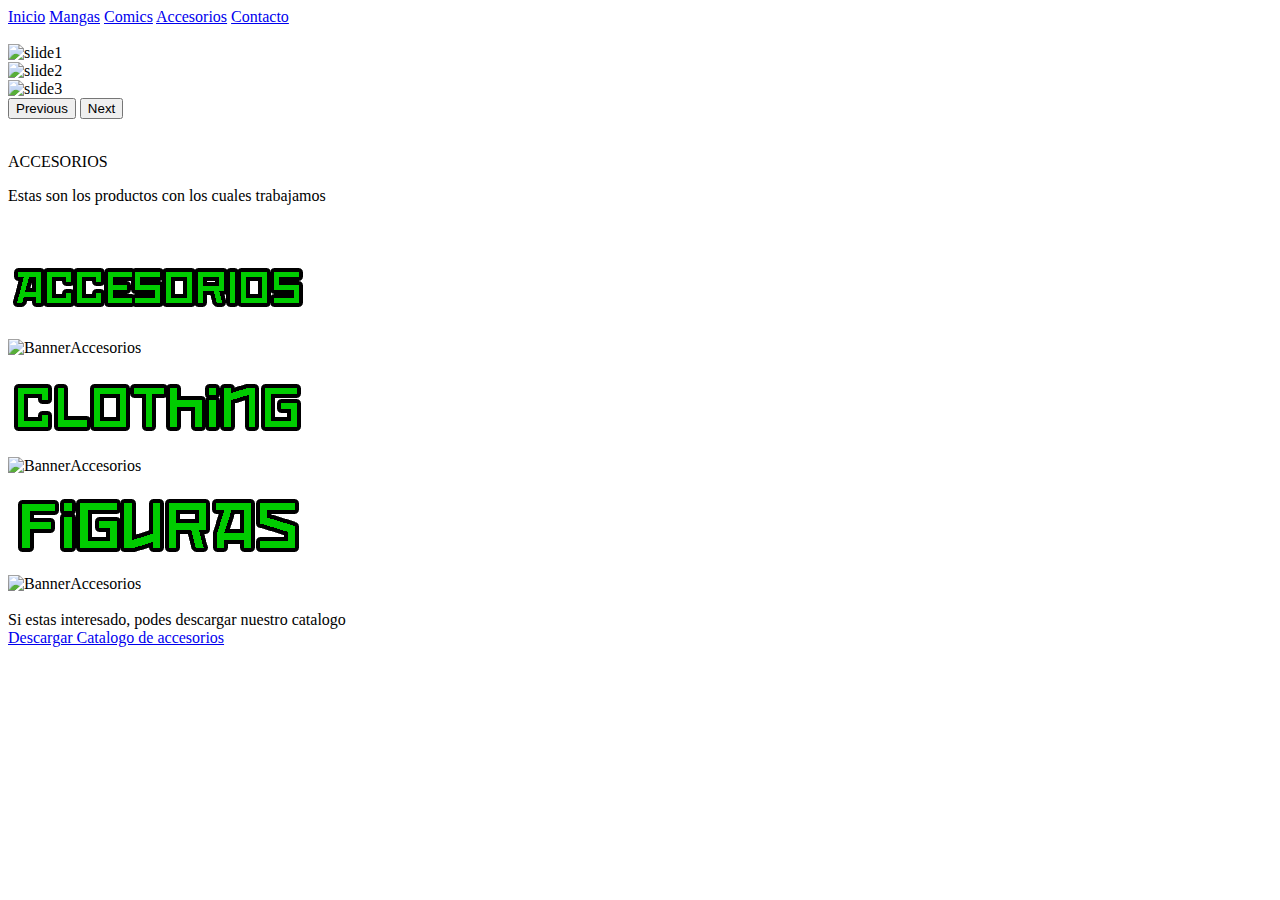
==== accesorios.html @ 89de85ab "agregada apgina de accesorios" ====
<head>
    <meta charset="utf-8">
    <meta name="viewport" content="width=device-width, initial-scale=1">
    <title>Once Comics - Accesorios</title>
    <link href="https://cdn.jsdelivr.net/npm/bootstrap@5.2.2/dist/css/bootstrap.min.css" rel="stylesheet" integrity="sha384-Zenh87qX5JnK2Jl0vWa8Ck2rdkQ2Bzep5IDxbcnCeuOxjzrPF/et3URy9Bv1WTRi" crossorigin="anonymous">
    <link rel="stylesheet" href="css/styleEntrega.css">
    </head>
    <body class="seccion_dark">
        <header>
            <div class="container text-center">
                <div class="row">
                <a class="col btn btn-success m-1" href="index.html" role="button">Inicio</a>
                <a class="col btn btn-success m-1" href="mangas.html" role="button">Mangas</a>
                <a class="col btn btn-success m-1" href="comics.html" role="button">Comics</a>
                <a class="col btn btn-success m-1" href="accesorios.html" role="button">Accesorios</a>
                <a class="col btn btn-success m-1" href="contacto.html" role="button">Contacto</a>
                </div>
            </div>
        </header><br>
        <div id="CarruselBanner" class="carousel slide container" data-bs-ride="true">
            <div class="carousel-inner">
              <div class="carousel-item active">
                <img src="images/1-slide.png" class="d-block w-100" alt="slide1">
              </div>
              <div class="carousel-item">
                <img src="images/2-slide.jpg" class="d-block w-100" alt="slide2">
              </div>
              <div class="carousel-item">
                <img src="images/3-slide.jpg" class="d-block w-100" alt="slide3">
              </div>
            </div>
            <button class="carousel-control-prev" type="button" data-bs-target="#CarruselBanner" data-bs-slide="prev">
              <span class="carousel-control-prev-icon" aria-hidden="true"></span>
              <span class="visually-hidden">Previous</span>
            </button>
            <button class="carousel-control-next" type="button" data-bs-target="#CarruselBanner" data-bs-slide="next">
              <span class="carousel-control-next-icon" aria-hidden="true"></span>
              <span class="visually-hidden">Next</span>
            </button>
        </div><br>
        <div class="container-fluid bg-dark p-3">
            <p class="bg-dark text-light text-center fs-1">ACCESORIOS</p>
            <p class="bg-dark text-light text-center fs-4 pt-0">Estas son los productos con los cuales trabajamos</p>
        </div><br>
        <div class="container">
            <div class="row text-center">
                <div class="col-md-4">
                    <div>
                        <img src="images/ImgAccesorios.png" alt="tituloAccesorios">
                    </div>
                    <div>
                        <img src="images/bannerAccesorio1.png" class="rounded img-fluid" alt="BannerAccesorios">
                    </div>
                </div>
                <div class="col-md-4">
                    <div>
                        <img src="images/ImgClothing.png" alt="tituloAccesorios">
                    </div>
                    <div>
                        <img src="images/bannerAccesorio2.png" class="rounded img-fluid" alt="BannerAccesorios">
                    </div>
                </div>
                <div class="col-md-4">
                    <div>
                        <img src="images/ImgFiguras.png" alt="tituloAccesorios">
                    </div>
                    <div>
                        <img src="images/bannerAccesorio3.png" class="rounded img-fluid" alt="BannerAccesorios">
                    </div>
                </div>
            </div>
        </div><br>
        <div class="container">
            <div class="text-bg-dark text-center">
                Si estas interesado, podes descargar nuestro catalogo <br>
                <a href="excel/Accesorios.xlsx" target="_blank" class="links links:hover">Descargar Catalogo de accesorios</a>
            </div>
        </div>
        <script src="https://cdn.jsdelivr.net/npm/bootstrap@5.2.2/dist/js/bootstrap.bundle.min.js" integrity="sha384-OERcA2EqjJCMA+/3y+gxIOqMEjwtxJY7qPCqsdltbNJuaOe923+mo//f6V8Qbsw3" crossorigin="anonymous"></script>
        <footer class="bg-success"></footer>
    </body>
</html>
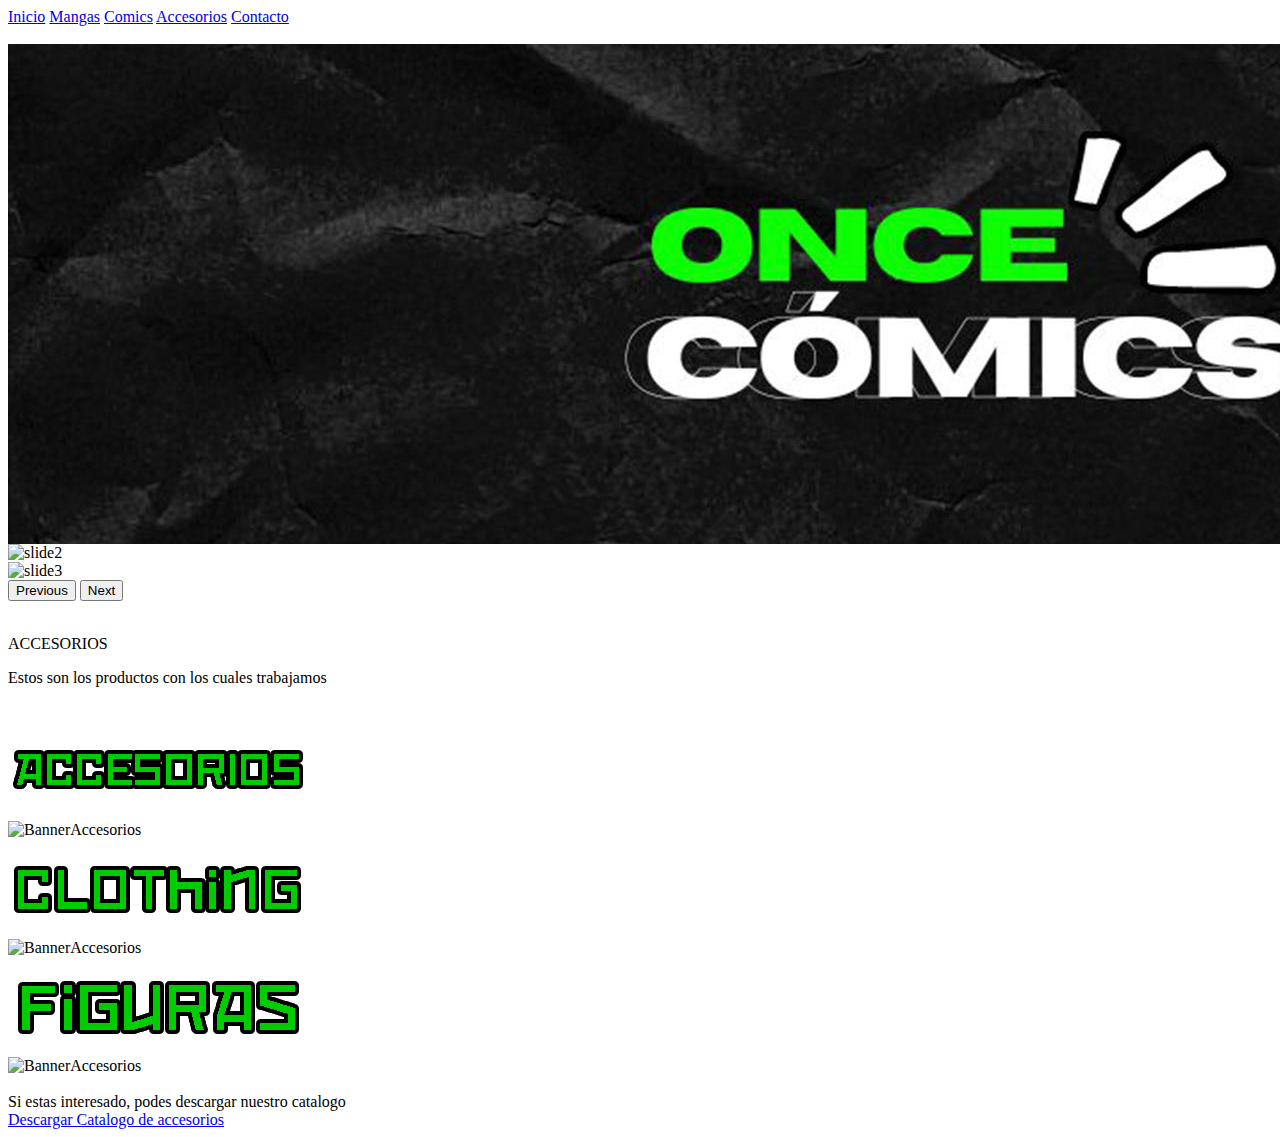
==== commit 598779ef: "cambiar imagen carrusel logo" ====
--- a/accesorios.html
+++ b/accesorios.html
@@ -20,7 +20,7 @@
         <div id="CarruselBanner" class="carousel slide container" data-bs-ride="true">
             <div class="carousel-inner">
               <div class="carousel-item active">
-                <img src="images/1-slide.png" class="d-block w-100" alt="slide1">
+                <img src="images/1-slide.jpg" class="d-block w-100" alt="slide1">
               </div>
               <div class="carousel-item">
                 <img src="images/2-slide.jpg" class="d-block w-100" alt="slide2">
@@ -40,11 +40,11 @@
         </div><br>
         <div class="container-fluid bg-dark p-3">
             <p class="bg-dark text-light text-center fs-1">ACCESORIOS</p>
-            <p class="bg-dark text-light text-center fs-4 pt-0">Estas son los productos con los cuales trabajamos</p>
+            <p class="bg-dark text-light text-center fs-4 pt-0">Estos son los productos con los cuales trabajamos</p>
         </div><br>
         <div class="container">
             <div class="row text-center">
-                <div class="col-md-4">
+                <div class="col-md-4 g-0">
                     <div>
                         <img src="images/ImgAccesorios.png" alt="tituloAccesorios">
                     </div>
